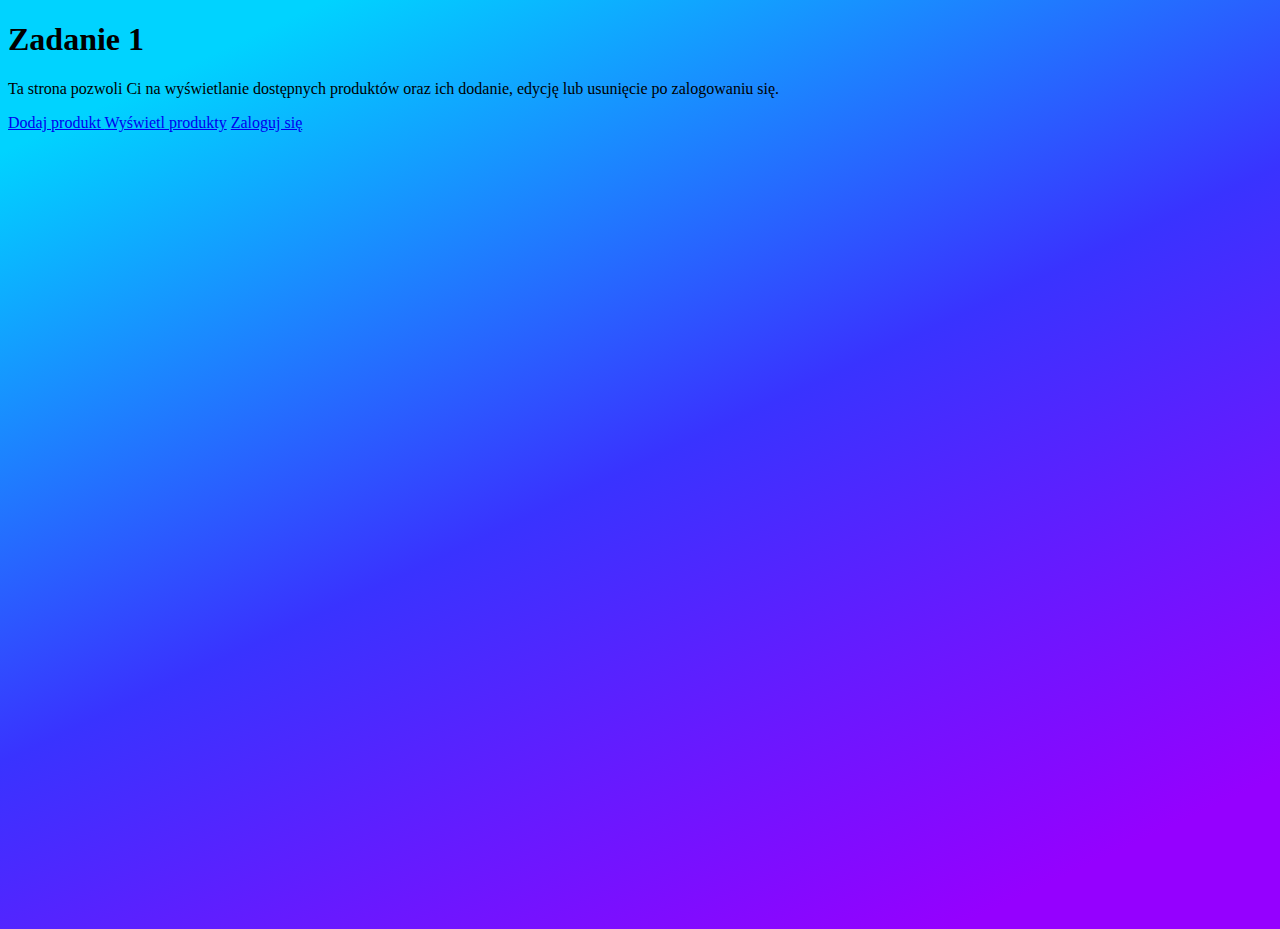
==== index.html @ 14d7901b "add created files" ====
<!DOCTYPE html>
<html lang="en">
  <head>
    <meta charset="UTF-8" />
    <meta name="viewport" content="width=device-width, initial-scale=1.0" />
    <title>Strona główna</title>
    <link
      href="https://cdn.jsdelivr.net/npm/bootstrap@5.3.2/dist/css/bootstrap.min.css"
      rel="stylesheet"
      integrity="sha384-T3c6CoIi6uLrA9TneNEoa7RxnatzjcDSCmG1MXxSR1GAsXEV/Dwwykc2MPK8M2HN"
      crossorigin="anonymous"
    />
    <link href="./style.css" rel="stylesheet" />
  </head>
  <body>
    <div
      style="width: 100vw; height: 100vh"
      class="d-flex justify-content-center align-items-center"
    >
      <div
        style="width: 70vw; height: 70vh"
        class="card text-center d-flex align-items-center justify-content-center"
      >
        <div class="d-flex align-items-center justify-content-center">
          <div class="card-body">
            <h1 class="card-title">Zadanie 1</h1>
            <p class="card-text">
              Ta strona pozwoli Ci na wyświetlanie dostępnych produktów oraz ich
              dodanie, edycję lub usunięcie po zalogowaniu się.
            </p>
            <div class="d-flex justify-content-around">
              <a href="./produkty/dodaj.html" class="btn btn-primary" id="add">
                Dodaj produkt
              </a>
              <a href="./produkty/lista.html" class="btn btn-primary"
                >Wyświetl produkty</a
              >
              <a href="./logowanie.html" class="btn btn-primary" id="log"
                >Zaloguj się</a
              >
            </div>
          </div>
        </div>
      </div>
    </div>

    <script
      src="https://cdn.jsdelivr.net/npm/bootstrap@5.3.2/dist/js/bootstrap.bundle.min.js"
      integrity="sha384-C6RzsynM9kWDrMNeT87bh95OGNyZPhcTNXj1NW7RuBCsyN/o0jlpcV8Qyq46cDfL"
      crossorigin="anonymous"
    ></script>
    <script
      src="https://cdn.jsdelivr.net/npm/@popperjs/core@2.11.8/dist/umd/popper.min.js"
      integrity="sha384-I7E8VVD/ismYTF4hNIPjVp/Zjvgyol6VFvRkX/vR+Vc4jQkC+hVqc2pM8ODewa9r"
      crossorigin="anonymous"
    ></script>
    <script
      src="https://cdn.jsdelivr.net/npm/bootstrap@5.3.2/dist/js/bootstrap.min.js"
      integrity="sha384-BBtl+eGJRgqQAUMxJ7pMwbEyER4l1g+O15P+16Ep7Q9Q+zqX6gSbd85u4mG4QzX+"
      crossorigin="anonymous"
    ></script>
    <script src="./index.js"></script>
  </body>
</html>
---- style.css ----
body {
  background: rgb(0, 211, 255);
  background: linear-gradient(
    155deg,
    rgba(0, 211, 255, 1) 10%,
    rgba(57, 51, 255, 1) 50%,
    rgba(149, 0, 255, 1) 90%
  );
}
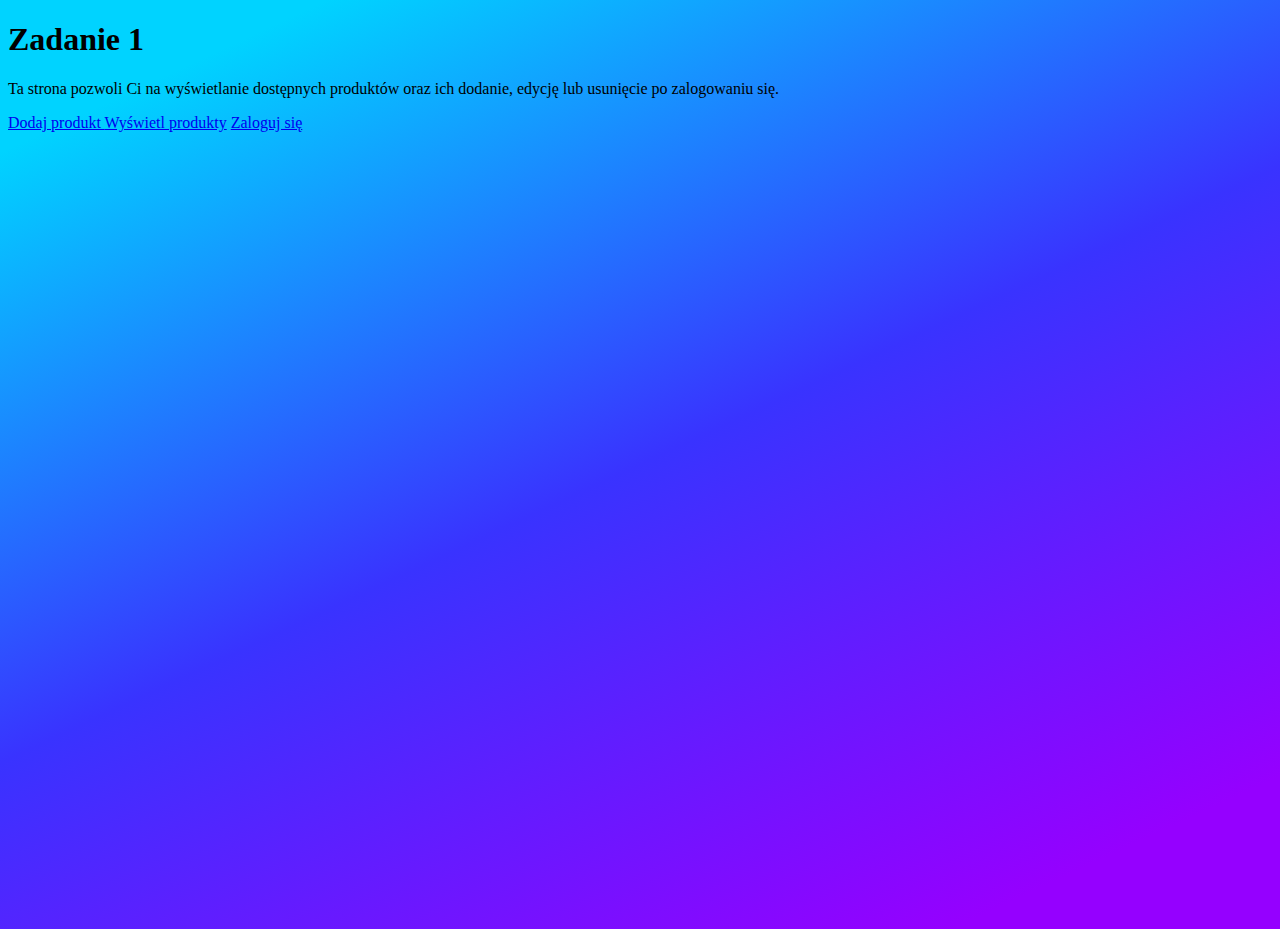
==== commit 97f95295: "create site to view product" ====
--- a/index.html
+++ b/index.html
@@ -14,7 +14,7 @@
   </head>
   <body>
     <div
-      style="width: 100vw; height: 100vh"
+      style="height: 100vh"
       class="d-flex justify-content-center align-items-center"
     >
       <div
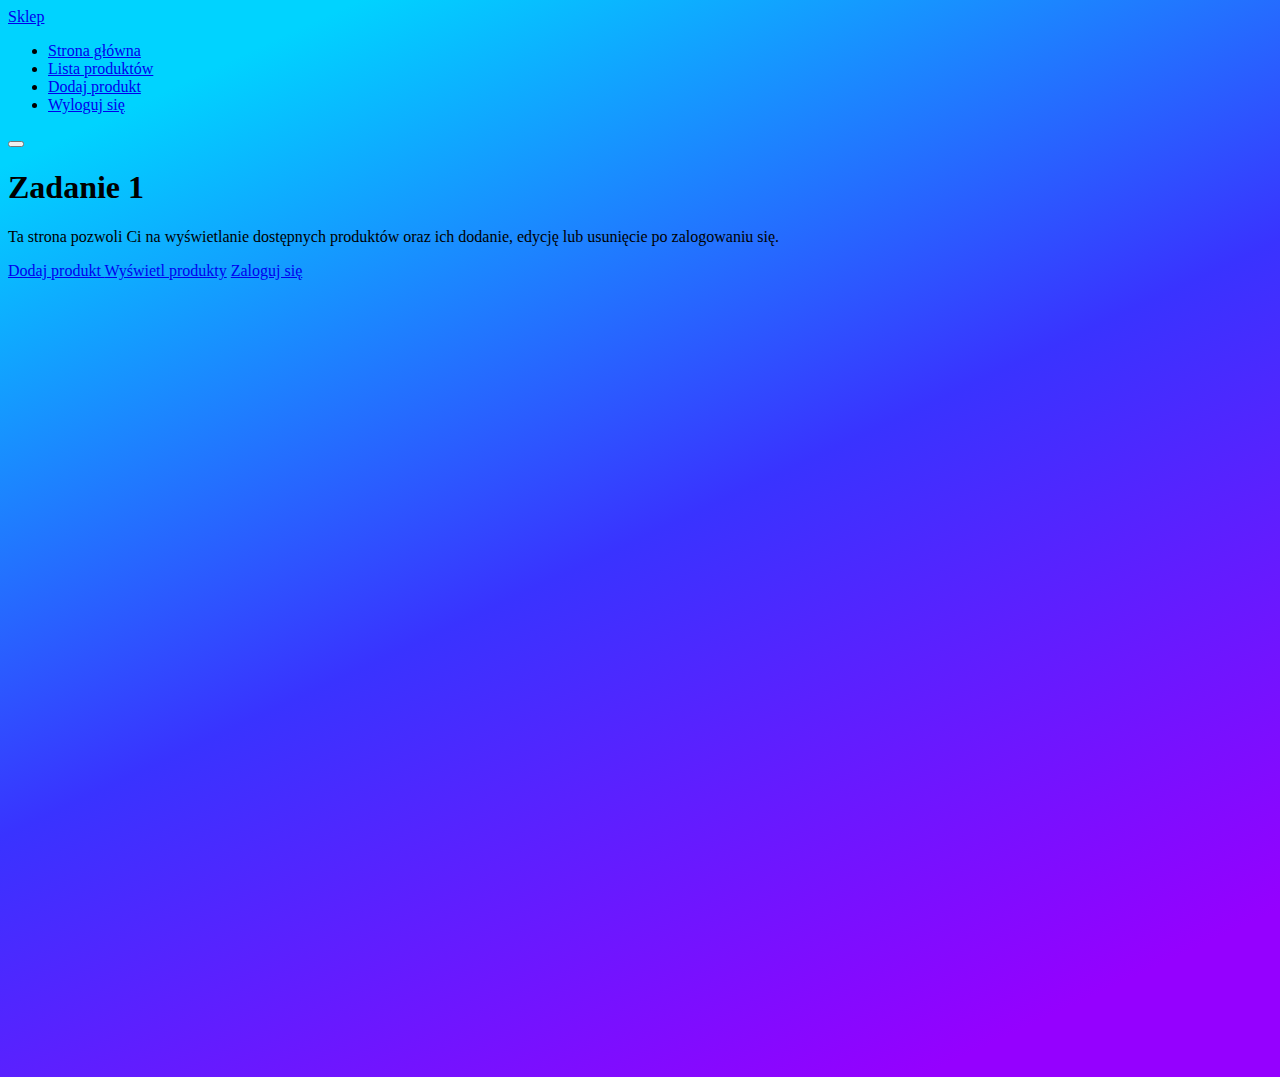
==== commit ad9eef6e: "add navbar and correct appearance" ====
--- a/index.html
+++ b/index.html
@@ -13,6 +13,7 @@
     <link href="./style.css" rel="stylesheet" />
   </head>
   <body>
+    <nav id="nawigacja"></nav>
     <div
       style="height: 100vh"
       class="d-flex justify-content-center align-items-center"
@@ -60,5 +61,6 @@
       crossorigin="anonymous"
     ></script>
     <script src="./index.js"></script>
+    <script src="./navbar.js"></script>
   </body>
 </html>
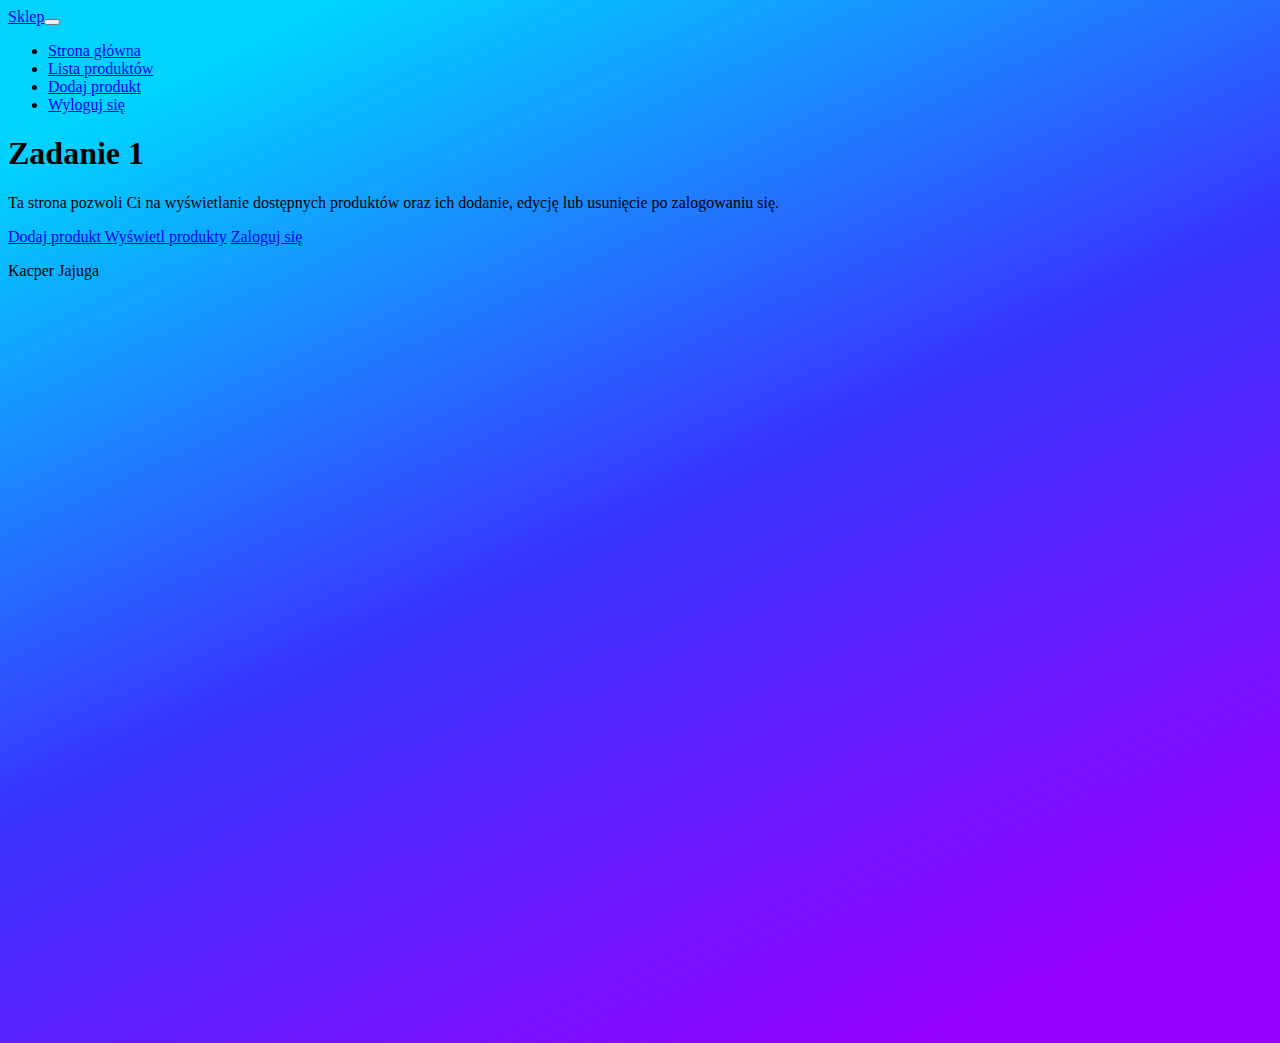
==== commit dcfa6222: "small cosmetic changes" ====
--- a/index.html
+++ b/index.html
@@ -1,3 +1,5 @@
+<!--  O tym, że strona nie musi posiadać funkcji dowiedziałem się po rozpoczęciu pracy nad zadaniem. Zdecydowałem się dokończyć projekt, aby mniej więcej funkcjonował jak w założeniach. Zauważyłem jeden problem, którego nie udało mi się rozwiązać - navbar nie chcę się zwinąć po ponownym wciśnięciu przycisku. Z tego co zauważyłem, to jest to problem Bootstrapa. "aria-expanded" zmienia się za pierwszym razem na "true", ale nie chce się później zmienić na "false". Dodatkowo div o id "navbarNav" otrzymuje klasę "collapsing" podczas zwijania, ale potem zostają dwie klasy, wzajemnie się wykluczające "collapse" i "show". -->
+
 <!DOCTYPE html>
 <html lang="en">
   <head>
@@ -25,21 +27,28 @@
         <div class="d-flex align-items-center justify-content-center">
           <div class="card-body">
             <h1 class="card-title">Zadanie 1</h1>
-            <p class="card-text">
+            <p class="card-text lead">
               Ta strona pozwoli Ci na wyświetlanie dostępnych produktów oraz ich
               dodanie, edycję lub usunięcie po zalogowaniu się.
             </p>
-            <div class="d-flex justify-content-around">
-              <a href="./produkty/dodaj.html" class="btn btn-primary" id="add">
+            <div
+              class="d-flex flex-column justify-content-around flex-md-row my-2"
+            >
+              <a
+                href="./produkty/dodaj.html"
+                class="btn btn-primary my-1"
+                id="add"
+              >
                 Dodaj produkt
               </a>
-              <a href="./produkty/lista.html" class="btn btn-primary"
+              <a href="./produkty/lista.html" class="btn btn-primary my-1"
                 >Wyświetl produkty</a
               >
-              <a href="./logowanie.html" class="btn btn-primary" id="log"
+              <a href="./logowanie.html" class="btn btn-primary my-1" id="log"
                 >Zaloguj się</a
               >
             </div>
+            <p class="card-text text-muted">Kacper Jajuga</p>
           </div>
         </div>
       </div>
